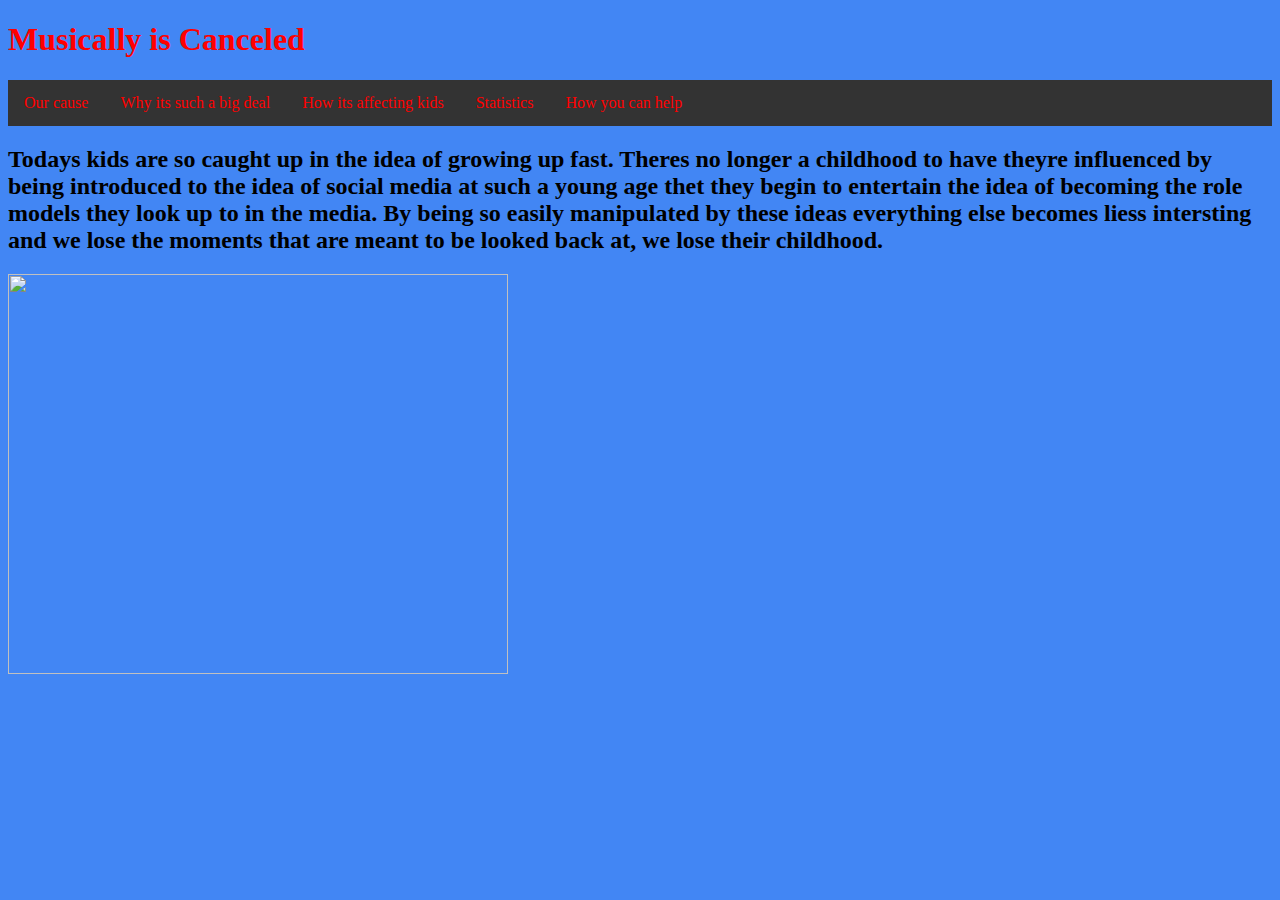
==== howitsaffectingkids.html @ e03d99ae "Add files via upload" ====
<!DOCTYPE html> 

<html>
<head>
  <link rel="stylesheet" type="text/css" href="stylesheet.css">
<title>Musically</title>
</head>
<body>
<h1>Musically is Canceled</h1>
<ul>
  <li><a href="ourcause.html">Our cause </a></li>
  <li><a href="whyitssuchabigdeal.html">Why its such a big deal </a></li>
  <li><a href="howitsaffectingkids.html">How its affecting kids </a></li>
  <li><a href="statistics.html">Statistics</a></li> 
  <li><a href="howyoucanhelp.html">How you can help </a></li> 
</ul>
</body>
</html> 
<h2> Todays kids are so caught up in the idea of growing up fast. Theres no longer a childhood to have theyre influenced by being introduced to the idea of social media at such a young age thet they begin to entertain the idea of becoming the role models they look up to in the media.
By being so easily manipulated by these ideas everything else becomes liess intersting and we lose the moments that are meant to be looked back at, we lose their childhood.</h2> 
<img src="http://blog.kidnimble.com/wp-content/uploads/2014/10/kid-and-phone.jpg" style="width:500px;height:400px;">
---- stylesheet.css ----
h1 {
	color: red;
}

ul {
    list-style-type: none;
    margin: 0;
    padding: 0;
    overflow: hidden;
    background-color: #333;
}

li {
    float: left;
}

li a {
    display: inline-block;
    color: white;
    text-align: left;
    padding: 14px 16px;
    text-decoration: none;
}

li a:hover {
    background-color: #111;
}

 
body {
	background-color: #4286f4; 
}
</style> 
<head> 
<style> 

ul {
	list-style-type: none; 
	margin: 0; 
	padding: 0; 
	overflow: hidden;
	backround-color: #333; 
	
}

li a {
	display: inline-block; 
	color: red; 
	text-align: center; 
	padding: 14px 16px; 
	text decoration: none; 
	
}
li a:hover {
	backroubd-color #111; 
	
}

</style> 
</head>
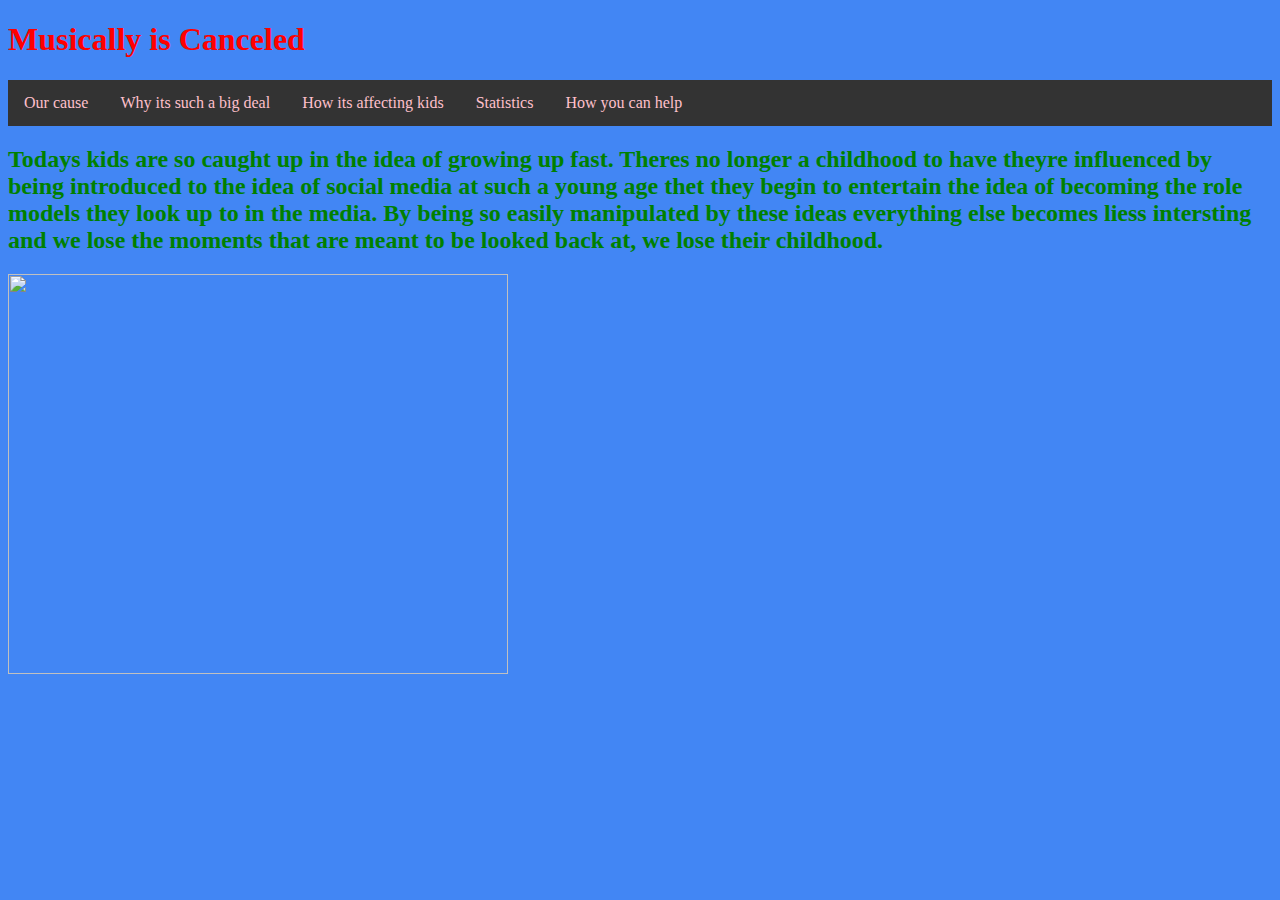
==== commit 2c7e8868: "Add files via upload" ====
--- a/howitsaffectingkids.html
+++ b/howitsaffectingkids.html
@@ -16,6 +16,6 @@
 </ul>
 </body>
 </html> 
-<h2> Todays kids are so caught up in the idea of growing up fast. Theres no longer a childhood to have theyre influenced by being introduced to the idea of social media at such a young age thet they begin to entertain the idea of becoming the role models they look up to in the media.
+<h2 style="color:green;">Todays kids are so caught up in the idea of growing up fast. Theres no longer a childhood to have theyre influenced by being introduced to the idea of social media at such a young age thet they begin to entertain the idea of becoming the role models they look up to in the media.
 By being so easily manipulated by these ideas everything else becomes liess intersting and we lose the moments that are meant to be looked back at, we lose their childhood.</h2> 
 <img src="http://blog.kidnimble.com/wp-content/uploads/2014/10/kid-and-phone.jpg" style="width:500px;height:400px;">--- a/stylesheet.css
+++ b/stylesheet.css
@@ -45,7 +45,7 @@
 
 li a {
 	display: inline-block; 
-	color: red; 
+	color: pink; 
 	text-align: center; 
 	padding: 14px 16px; 
 	text decoration: none; 
